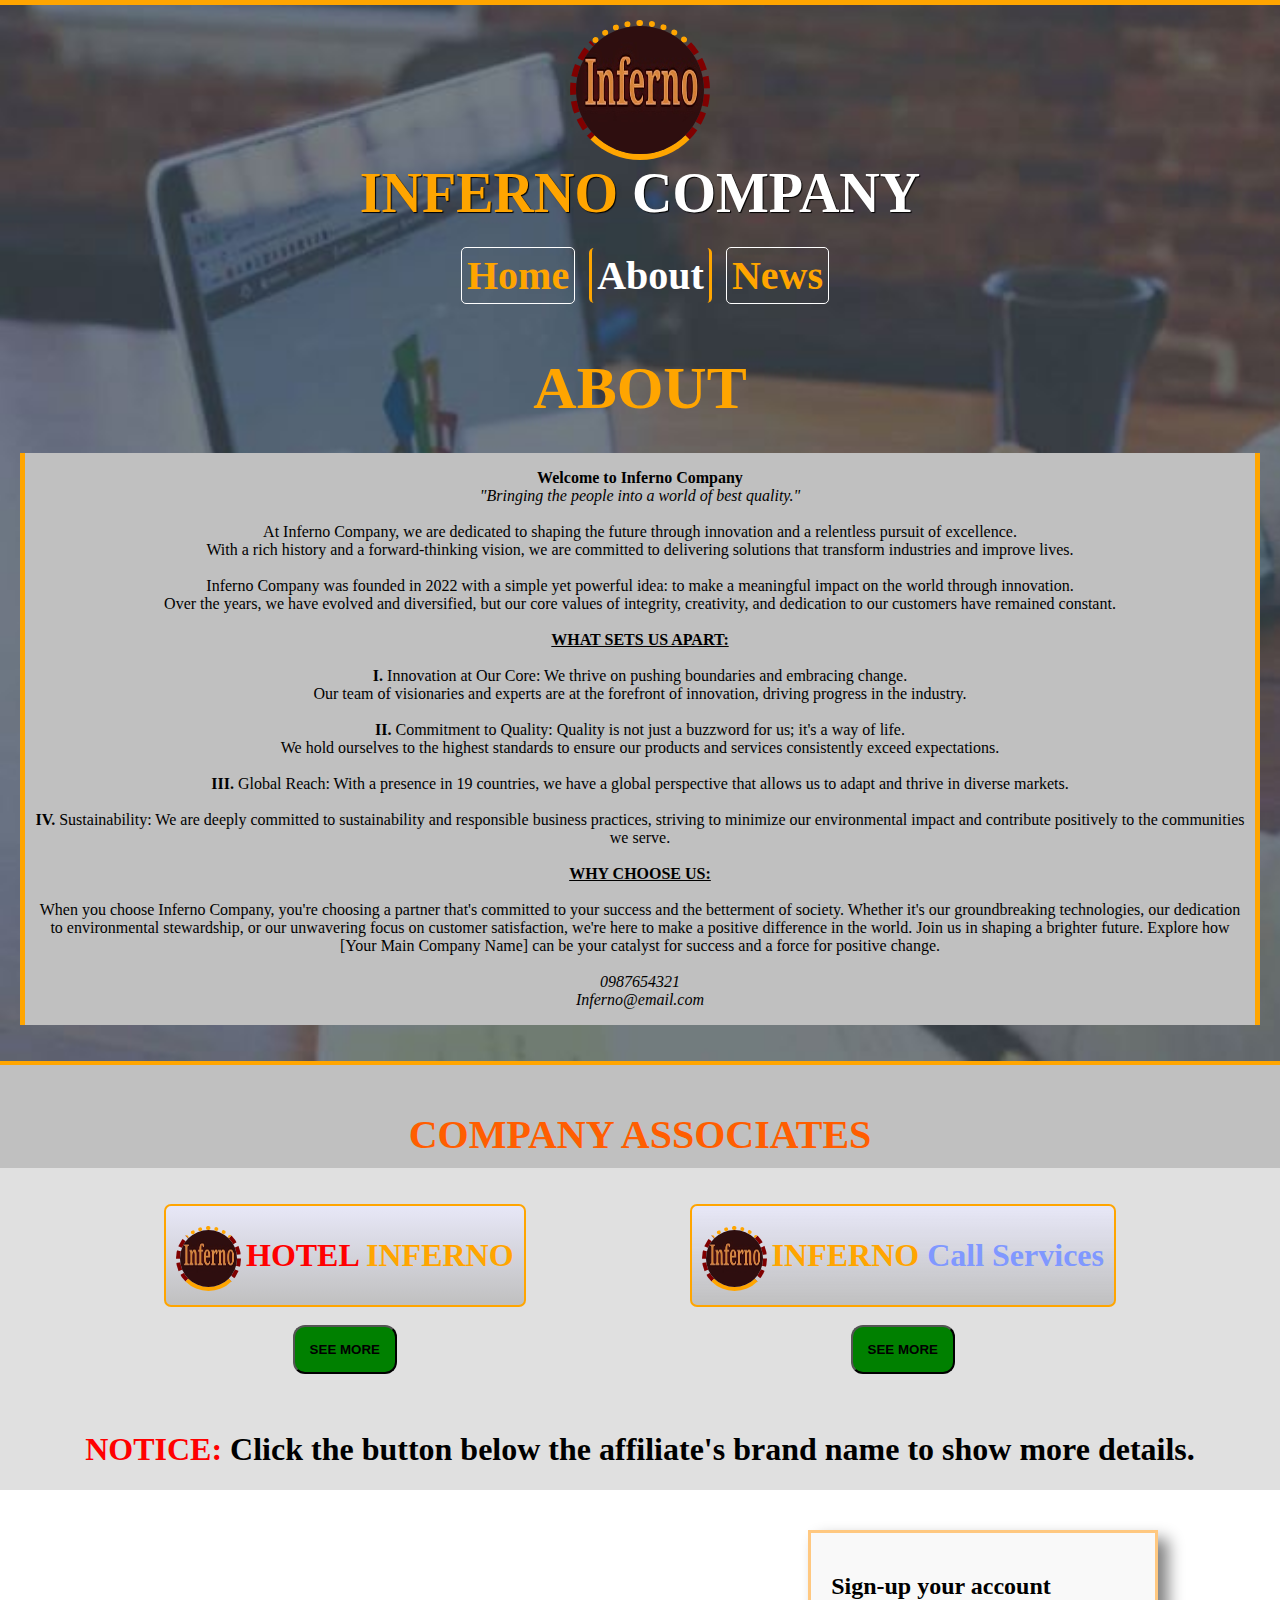
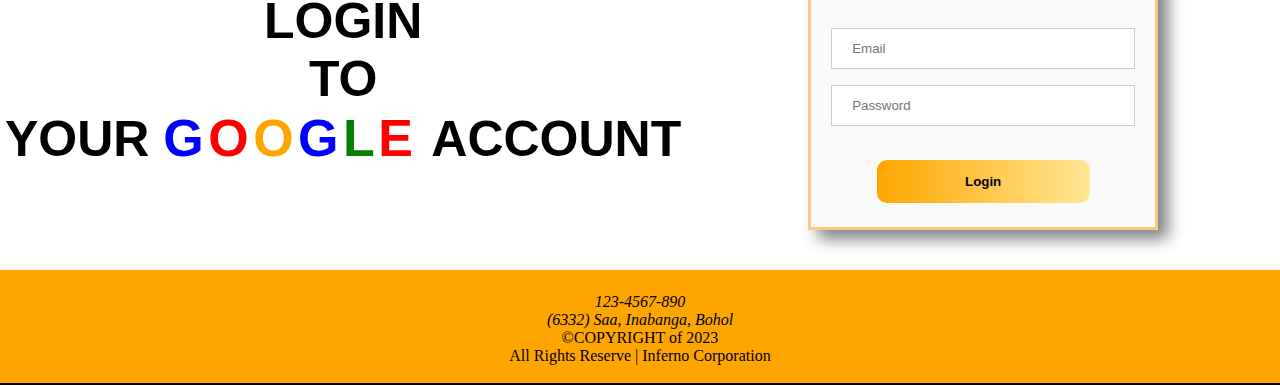
==== ABOUT.html @ af43665e "Add files via upload" ====
<!DOCTYPE html>
<html lang="en">
<head>
   <meta charset="UTF-8">
   <meta name="keywords" content="Web Design, HTML Web Design, Simple Web">
   <meta name="description" content="Simple Web Page">
   <meta name="author" content="Jino A. Estillore">
   <title>ABOUT—INFERNO COMPANY</title>
   <link rel="stylesheet" href="HELLOWORLD.css">
   <link rel="stylesheet" href="news.css">
   <link rel="stylesheet" href="ABOUT.css">
      
</head>
<body>
   <div class="container">
    <div class="about-box">
     <div class="about-header" id="about">
       <img src="inferno.jpg" alt="inferno logo"/>
       <p id="about-title"><span style="color: orange;">INFERNO</span><span style="color: white;"> COMPANY</span></p>
       
       <div class="nav-about">   
    <ul>
       <li><a href="index.html">Home</a></li>
       <li><a href="#about" id="current">About</a></li>
       <li><a href="NEWS.html">News</a></li>
    </ul>
  </div> <!--Div's Nav Closing-->   
      <p id="about-subtitle">ABOUT</p>
     </div> <!--Div's about-header closing-->
   
       <div class="about-section">
          <p><strong>
             
Welcome to Inferno Company </strong> <br />
<i>"Bringing the people into a world of best quality."</i>
<br />
<br />
At Inferno Company, we are dedicated to shaping the future through innovation and a relentless pursuit of excellence.<br />
With a rich history and a forward-thinking vision, we are committed to delivering solutions that transform industries and improve lives.
<br />
<br />
Inferno Company was founded in 2022 with a simple yet powerful idea: to make a meaningful impact on the world through innovation. <br />Over the years, we have evolved and diversified, but our core values of integrity, creativity, and dedication to our customers have remained constant.<br /><br />

<strong style="text-transform: uppercase;"><u>What Sets Us Apart:</u></strong><br /><br />
<strong>I.</strong> Innovation at Our Core: We thrive on pushing boundaries and embracing change. <br />Our team of visionaries and experts are at the forefront of innovation, driving progress in the industry.<br />
<br /><strong>II.</strong> Commitment to Quality: Quality is not just a buzzword for us; it's a way of life.<br /> We hold ourselves to the highest standards to ensure our products and services consistently exceed expectations.<br />
<br /><strong>III.</strong> Global Reach: With a presence in 19 countries, we have a global perspective that allows us to adapt and thrive in diverse markets. <br /><br />
<strong>IV.</strong> Sustainability: We are deeply committed to sustainability and responsible business practices, striving to minimize our environmental impact and contribute positively to the communities we serve.<br /><br />

<strong style="text-transform: uppercase;"><u>Why Choose Us:</u></strong><br /><br />
When you choose Inferno Company, you're choosing a partner that's committed to your success and the betterment of society. Whether it's our groundbreaking technologies, our dedication to environmental stewardship, or our unwavering focus on customer satisfaction, we're here to make a positive difference in the world.

Join us in shaping a brighter future. Explore how [Your Main Company Name] can be your catalyst for success and a force for positive change.
<br /><br />
<i>0987654321</i><br />
<i>Inferno@email.com</i>


          </p>
       </div> <!--Div's about-section closing-->
       <br />
       <br />
       
    </div> <!--Div's about-box closing-->
    
    
     <div id="associates">
    <br />
    <br />
 <p> COMPANY ASSOCIATES </p>
 </div><!--Div's associates closing-->
 
 <div class="affiliates-lineup">
  <div class="affiliates-box">
   <div class="affiliates">
      <br />
      <br />
     <div class="affiliates-brand" id="brandnameOne">
       <a href="inferno.jpg" target="_blank"><img src="inferno.jpg" alt="INFERNO LOGO"></a>
    <h1><span style="color: red;">HOTEL</span><span style="color: orange;"> INFERNO</span></h1>
    </div><!--Div's affiliates-brand closing-->
    <br />
     <button onclick="SeeOne();" id="description-button"> SEE MORE </button>
    <br />
    <br />
   </div><!--Div's affiliates closing-->
   
    <div class="affiliates">
      <br />
      <br />
     <div class="affiliates-brand" id="brandnameTwo">
       <a href="inferno.jpg" target="_blank"><img src="inferno.jpg" alt="INFERNO LOGO"></a>
    <h1><span style="color: orange;">INFERNO</span><span style="color: #8098ff; text-shadow: white-space: wrap;"> Call Services</span></h1>
    </div><!--Div's affiliates-brand closing-->
    <br />
     <button onclick="SeeTwo();" id="description-button"> SEE MORE </button>
    <br />
    <br />
   </div><!--Div's affiliates closing-->
   
   <span id="link-to-see-more"><h1 style="color: red;">NOTICE: <span style="color: black;">Click the button below the affiliate's brand name to show more details.</span></h1></span>
   
      <script type="text/JavaScript">
      
      function SeeOne() {
      
      document.getElementById("affiliate-articleOne").style.display="block";
document.getElementById("affiliate-articleTwo").style.display="none";
document.getElementById("link-to-see-more").style.display="none";
document.getElementById("brandnameOne").style.boxShadow="1px 1px 20px green";
document.getElementById("brandnameTwo").style.boxShadow="none";
     }
     
      function SeeTwo() {
      
      document.getElementById("affiliate-articleOne").style.display="none";
document.getElementById("affiliate-articleTwo").style.display="block";
document.getElementById("link-to-see-more").style.display="none";
document.getElementById("brandnameTwo").style.boxShadow="1px 1px 20px green";
document.getElementById("brandnameOne").style.boxShadow="none";
      }
      
      </script>
   </div><!--Div's affiliates-box closing-->
  </div><!--Div's affiliates-lineup closing-->
   
   <div id="affiliate-articleOne">
      <br />
        <h1><span style="color: red;">HOTEL</span><span style="color: orange;"> INFERNO</span></h1>
      <p><center><strong>Welcome to Hotel Inferno</strong> <br /><i>&quot;Where Comfort Meets Luxury&quot;</i></center></p>

<br /> 
     <h1 style="color: red;"> ABOUT US </h1>
     <br />
     <div class="description-box">
      <p id="readOne">We are dedicated to providing you with an unforgettable 
       experience from the moment you step through our doors.
       Nestled in the heart of Bohol, our hotel is a hidden gem that
        combines modern elegance with warm hospitality.</p>
      <a href="hotel.jpg" target="_blank" /><img src="hotel.jpg" alt="building pic"></a>
      </div><!--Div's description-box closing-->
      <br />
      <br />
      <div class="description-box">
       <a href="hotel1.jpg" target="_blank" ><img src="hotel1.jpg" alt="building pic" /></a>
       <p id="readOne"><strong>Hotel Inferno</strong> is more than just a place to stay; 
       it's a reflection of our passion for hospitality. 
       Established in 2022, our journey began with a vision to 
       create a sanctuary for travelers, a home away from home. 
       Over the years, we have perfected the art of delivering exceptional service and crafting memorable 
       moment for our guests.</p>
      </div><!--Div's description-box closing-->
      
      <center>
       <p id="readOne" style="border: 2px solid red; background-color: silver;" >
          Whether you're traveling for business or leisure, 
          Hotel Inferno offers the perfect blend of convenience and luxury. 
          We take pride in exceeding your expectations and creating memories that last a lifetime.
          Come and experience the essence of Bohol with us. Book your stay today and let us be a part of your journey.
          <br />
          
          <i>hotelinferno@gmail.com</i>
          <br />
       </p>
       
         <button onclick="closeOne();" id="description-buttonClose"> CLOSE </button>
         
         <script type="text/JavaScript">
            
            function closeOne() {
      
document.getElementById("affiliate-articleOne").style.display="none";
document.getElementById("brandnameOne").style.boxShadow="none";
document.getElementById("link-to-see-more").style.display="block";
      }
         </script>
       </center>
       <br />
       <br />
   </div><!--Div's affiliate-articleOne closing-->
   
   <div id="affiliate-articleTwo">
       <br />
         <h1><span style="color: orange;">INFERNO</span><span style="color: #8098ff; text-shadow: white-space: wrap;"> Call Services</span></h1>
      <p><center><strong>Welcome to Inferno Call Services</strong><br /> <i>&quot;Your Partner in Exceptional Customer Service&quot;</i></center></p>

<br /> 
     <h1 style="color: #8098ff;"> ABOUT US </h1>
     <br />
     <div class="description-box">
      <p id="readOne">At <strong>Inferno Call Services</strong>, we are dedicated to revolutionizing the customer service experience.
       With a commitment to excellence and a passion for helping businesses thrive, we are your trusted partner
        in delivering outstanding support to your valued customers.</p>
      <a href="callcenter.jpg" target="_blank" /><img src="callcenter.jpg" alt="building pic"></a>
      </div><!--Div's description-box closing-->
      <br />
      <br />
      <div class="description-box">
       <a href="callcenter1.jpg" target="_blank" ><img src="callcenter1.jpg" alt="building pic" /></a>
       <p id="readOne"><strong>Inferno Call Sevices</strong> was founded in 2023
        with a clear mission: to bridge the gap between
         businesses and their customers through 
         exceptional communication. We understand that the heart 
         of any successful enterprise is customer satisfaction, and that's where we excel.</p>
      </div><!--Div's description-box closing-->
      
      <center>
       <p id="readOne" style="border: 3px solid #8098ff; background-color: silver;" >
          When you partner with Inferno Call Services, 
          you're choosing a team that understands the importance of every customer interaction. 
          We're more than a call center; we're an extension of your brand, dedicated to enhancing customer loyalty and driving growth.

Discover the difference, in Inferno Call Services can make for your business. 
Contact us today to explore how our customer service solutions can elevate your brand's reputation and drive success.
          <br />
          
          <i>InfernoCallServices@gmail.com</i>
          <br />
       </p>
         <button onclick="closeTwo();" id="description-buttonClose"> CLOSE </button>
         
       <script type="text/JavaScript">
          
         function closeTwo() {
      
document.getElementById("affiliate-articleTwo").style.display="none";
document.getElementById("brandnameTwo").style.boxShadow="none";
document.getElementById("link-to-see-more").style.display="block";
      }
      
      </script>
       </center>
       <br />
       <br />
   </div><!--Div's affiliate-articleTwo closing-->
    
   <div class="sign-up-aside">
      <center>
      <p> LOGIN <br />TO <br />YOUR
      <span style="font-family: Arial; font-size: 52px; letter-spacing: -5px; font-weight: bold;"> 
      <span style="color: blue;">G</span>
      <span style="color: red;">O</span>
      <span style="color: orange;">O</span>
      <span style="color: blue;">G</span>
      <span style="color: green;">L</span>
      <span style="color: red;">E</span>
      </span>
      &nbsp;ACCOUNT </p>
      </center>
    <div class="signup-container">
       
    <h2>Sign-up your account</h2>
    <form class="signup-form">
      <input type="email" placeholder="Email" required>
      <input type="password" placeholder="Password" required>
      <br />
      <br />
      <center><button type="submit">Login</button></center>
    </form>
  </div> <!--Div's signup-container closing-->
   </div> <!--Div's sign-up-aside closing-->
   
     <div class="footer">
       <address>
          <br />
       <p> 123-4567-890 </p>
       <p> (6332) Saa, Inabanga, Bohol </p>
       </address>
       <p> ©COPYRIGHT of 2023 </p>
       <p> All Rights Reserve | Inferno Corporation </p>
       <br />
    </div> <!--Div's Footer Closing-->
 
   </div> <!--Div's container closing-->
  </body>
</html>
---- HELLOWORLD.css ----
body {
padding: 0px;
margin: 0px;
}

* {
box-sizing: border-box;
}

.container {
overflow: auto;
width: 100%;
margin: 0px;
padding: 0px;
}

.box {
width: 100%;
margin: 0px;
padding: 0px;
background: url("showcase.jpg");
background-repeat: no-repeat;
background-size: cover;
border-top: 10px solid orange;
border-bottom: 5px solid orange;
}

.header {
display: flex;
flex-direction: row;
justify-content: space-evenly;
align-items: center;
flex-wrap: wrap;
padding: 0px;
margin: 0px;
}

.brand {
display: flex;
justify-content: flex-start;
flex-wrap: wrap;
}

.header img {
border-radius: 50%;
border-top: 4px dotted orange;
border-bottom: 4px solid orange;
border-right: 4px dashed maroon;
border-left: 4px dashed maroon;
height: 65px;
width: 65px;
margin-top: 10px;
}

.header h1 {
margin-top: 25px;
margin-left: 3px;
font-family: serif;
text-shadow: 1px 1px 1px black;
}

.nav {
display: flex;
flex-direction: column;
flex-wrap: wrap;
margin-top: 20px;
box-sizing: border-box;
}

.nav ul {
list-style-type: none;
margin: 7px 0px 5px 0px;
padding: 0px;
}

.nav li {
display: inline;
margin-left: 10px;
font-size: 25px;
font-weight: bold;
}

.nav a {
text-decoration: none;
color: orange;
border: 1px solid white;
border-radius: 5px;
padding: 5px;
cursor: pointer;
position: relative;
}

.nav a:hover {
color: white;
border: 1px solid orange;
font-size: 27px;
}

.nav a:active {
color: red;
border: 1px solid red;
font-size: 28px;
}

#current {
color: white;
border-top: none;
border-bottom: none;
border-radius: 5px;
border-left: 3px solid orange;
border-right: 3px solid orange;
}

.section {
display: flex;
flex-direction: column;
flex-wrap: wrap;
margin: 5px;
}

.section #title {
margin: 0px;
font-size: 50px;
font-family: serif;
font-weight: bold;
text-align: center;
color: orange;
}

@keyframes shake {
0% { transform: rotateX(0); }
25% {transform: rotateX(360deg);}
50% { transform: rotateX(150deg); }
75% { transform: rotateY(180deg); }
100% { transform: rotateY(360deg); }
}

#title {
animation: shake 4s 2 1s;
}

#title:hover {
animation: shake 4s infinite 1s;
}

.section #subtitle {
margin: 0px;
font-size: 35px;
font-family: serif;
font-style: italic;
text-align: center;
color: white;
}

.section #motto {
margin: 0px;
font-size: 30px;
font-family: serif;
font-style: italic;
text-align: center;
color: white;
}

.aside {
display: flex;
justify-content: center;
flex-direction: row;
flex-wrap: wrap;
padding: 0px;
margin: 3px 0px 0px 0px;
width: 700px;
}

#associates {
background-color: silver;
}

#associates p {
margin: 0px;
color: #ff5e00;
text-align: center;
font-weight: bold;
font-size: 40px;
font-family: serif;
padding: 10px;
}

.affiliates-box {
display: flex;
flex-flow: row wrap;
justify-content: space-evenly;
align-items: center;
padding: 0px;
margin: 0px;
width: 100%;
background-color: #e0e0e0;
}

.affiliates {
display: flex;
flex-flow: column wrap;
justify-content: space-evenly;
align-items: center;
margin: 0px;
}

.affiliates-lineup {
display: flex;
flex-flow: column wrap;
justify-content: space-evenly;
}

.affiliates-brand {
background: linear-gradient(to bottom, #eaeaffc0, silver);
display: flex;
flex-flow: row wrap;
justify-content: flex-start;
align-items: center;
border: 2px solid orange;
border-radius: 7px;
padding: 10px;
}

.affiliates-brand h1 {
margin: 0px 0px 0px 5px;
font-weight: bold;
font-family: serif;
}

.affiliates img {
border-radius: 50%;
border-top: 4px dotted orange;
border-bottom: 4px solid orange;
border-right: 4px dashed maroon;
border-left: 4px dashed maroon;
height: 65px;
width: 65px;
margin-top: 10px;
}

#affiliate-articleOne, #affiliate-articleTwo {
display: none;
margin: 0px;
background-color: #e0e0e0;
}

#affiliate-articleOne h1, #affiliate-articleTwo h1 {
text-align: center;
margin: 0px;
font-weight: bold;
font-family: serif;
}

.description-box {
display: flex;
flex-flow: row wrap;
justify-content: space-evenly;
align-items: center;
margin-left: 30px;
}

#description-button {
padding: 15px;
border-radius: 12px;
background-color: green;
font-weight: bold;
}

#description-buttonClose {
padding: 20px;
border-radius: 12px;
background-color: brown;
font-weight: bold;
}

.description-box img {
width: 220px;
height: 170px;
margin: 0px;
border-radius: 12px;
border: 2px solid grey;
box-shadow: 3px 4px 10px black;
}

#readOne {
white-space: pre-line;
margin-left: 10px;
margin-right: 10px;
}

.left {
padding: 5px;
margin: 5px;
border: 1px solid orange;
width: 300px;
}

.left:hover, .center:hover, .right:hover {
background-color: silver;
}

.left h1 {
white-space: pre-line;
color: white;
}

.left p {
text-indent: 50px;
white-space: pre-line;
color: white;
}

.center {
padding: 5px;
margin: 5px;
border: 1px solid orange;
width: 355px;
}

.center h1 {
white-space: pre-line;
color: white;
}

.center p {
white-space: pre-line;
color: white;
}

.right {
padding: 5px;
margin: 5px;
border: 1px solid orange;
width: 320px;
}

.right h1, .right p {
white-space: pre-line;
color: white;
}

.article {
margin: 0px;
padding: 0px;
background-color: lightgrey;
}

.article p {
margin: 0px 3px 5px 3px;
color: black;
}

.article label {
font-size: 18px;
}

.article input {
border: 1px solid black;
border-radius: 5px;
padding: 10px 15px;
}

.article button {
margin: 6px 10px 10px 5px;
padding: 10px;
border-radius: 12px;
background: linear-gradient(to right, orange, #ff7300);
font-weight: bold;
}

.sponsored {
display: flex;
flex-direction: row;
justify-content: space-evenly;
flex-wrap: wrap;
}

.sponsor-box {
border: 1px solid grey;
border-radius: 10px;
text-align: center;
margin-top: 35px;
padding: 10px;
width: 200px;
box-shadow: 6px 7px 9px grey;
}

.sponsor-box p {
color: black;
}

.sponsor-box:hover {
background-color: grey;
}

.footer {
margin: 0px;
padding: 0px;
border-top: 5px solid orange;
border-bottom: 2px solid black;
background-color: orange;
}

.footer p {
color: black;
text-align: center;
margin: 0px;
}

@media (max-width: 768px) {

.box {
width: 100%;
margin: 0px;
padding: 0px;
background: url("showcase.jpg");
background-repeat: no-repeat;
background-size: cover;
background-attachment: fixed;
border-top: 10px solid orange;
border-bottom: 5px solid orange;
}

.header img {
border-radius: 50%;
border-top: 3px dotted orange;
border-bottom: 3px solid orange;
border-right: 3px dashed maroon;
border-left: 3px dashed maroon;
height: 65px;
width: 65px;
margin-top: 10px;
}

.nav {
flex-direction: column;
}
  
.nav ul {
padding-left: 0;
}
  
.nav li {
margin: 0 3px 0 3px;
text-align: center;
}
  
.aside, .left, .center, .right, .sponsor-box {
max-width: 100%;
}

.affiliates img {
border-radius: 50%;
border-top: 3px dotted orange;
border-bottom: 3px solid orange;
border-right: 3px dashed maroon;
border-left: 3px dashed maroon;
height: 65px;
width: 65px;
margin-top: 10px;
}

.affiliates-brand {
background-color: #eaeaffc0;
display: flex;
flex-flow: column wrap;
justify-content: flex-start;
align-items: center;
border: 2px solid orange;
border-radius: 7px;
padding: 10px;
}

.description-box {
display: flex;
flex-flow: row wrap;
justify-content: space-evenly;
align-items: center;
margin-left: 3px;
}

#current {
border-left: none;
border-right: none;
border-top: 2px solid orange;
border-bottom: 2px solid orange;
}
}

img {
max-width: 100%;
height: auto;
}
---- news.css ----
.news-box {
width: 100%;
margin: 0px;
padding: 0px;
background: url("showcase.jpg");
background-repeat: no-repeat;
background-size: cover;
border-top: 10px solid orange;
border-bottom: 20px solid orange;
}

.news-section {
display: flex;
flex-direction: column;
flex-wrap: wrap;
margin: 5px;
text-align: center;
}

#time {
color: white;
font-size: 24px;
}

#news-box {
border: 1px solid white;
border-radius: 10px;
padding: 10px;
max-width: 290px;
}

.news-section #news-title {
margin: 0px;
font-size: 70px;
font-family: serif;
font-weight: bold;
text-align: center;
color: orange;
}

.news-article {
background-color: silver;
padding: 10px;
margin: 0px;
border-top: 3px solid orange;
border-bottom: 2px solid orange;
width: 95%;
}

.news-article code {
font-size: 19px;
}

.news-article h3 {
color: black;
text-align: left;
margin: 1px 0px 0px 4px;
}

.news-center p {
white-space: pre-line;
text-align: left;
}

.news-center-icons {
display: flex;
flex-wrap: wrap;
flex-direction: column;
background-color: white;
}

.news-center-icons h2 {
font-family: serif;
text-align: left;
text-decoration: underline;
margin-left: 5px;
}

.container-icon {
display: flex;
flex-wrap: wrap;
justify-content: flex-start;
margin: 0px;
padding: 10px;
}

.icon-box {
display: flex;
flex-wrap: wrap;
padding: 0px;
margin: 0px;
}

.icon-box h3 {
white-space: pre-line;
margin-top: 25px;
}

.container-icon img {
border-radius: 12px;
border: 1px solid black;
max-width: 160px;
height: 150px;
padding: 10px;
margin: 18px 10px 10px 10px;
box-shadow: 2px 20px 20px grey;
}

.news-footer {
padding: 5px;
margin: 5px;
}

.news-footer h1, .news-footer strong {
color: white;
margin: 1px;
}
---- ABOUT.css ----
.about-box {
background: url("showcase.jpg") no-repeat;
background-size: cover;
overflow: hidden;
border-bottom: 4px solid orange;
}

.about-header {
display: flex;
flex-flow: column wrap;
justify-content: space-evenly;
align-items: center;
border-top: 5px solid orange;
}

.about-header #about-title {
font-family: serif;
margin: 1px 0 0 0;
text-shadow: 1px 1px 1px black;
font-size: 56px;
font-weight: bold;
text-align: center;
}

.about-header #about-subtitle {
font-family: serif;
font-size: 60px;
color: orange;
font-weight: bold;
text-align: center;
margin: 50px 0px 30px 0px;
}

.about-header img {
border-radius: 50%;
border-top: 6px dotted orange;
border-bottom: 6px solid orange;
border-right: 6px dashed maroon;
border-left: 6px dashed maroon;
height: 140px;
width: 140px;
margin-top: 15px;
}

.nav-about {
display: flex;
flex-direction: column;
flex-wrap: wrap;
margin-top: 20px;
box-sizing: border-box;
}

.nav-about ul {
list-style-type: none;
margin: 7px 0px 5px 0px;
padding: 0px;
}

.nav-about li {
display: inline;
margin-left: 10px;
font-size: 40px;
font-weight: bold;
}

.nav-about a {
text-decoration: none;
color: orange;
border: 1px solid white;
border-radius: 5px;
padding: 5px;
cursor: pointer;
position: relative;
}

.nav-about a:hover {
color: white;
border: 1px solid orange;
font-size: 43px;
}

.nav-about a:active {
color: red;
border: 1px solid red;
font-size: 43px;
}

.about-section {
background-color: silver;
display: flex;
flex-flow: row wrap;
justify-content: space-evenly;
align-items: center;
margin: 0 20px 0 20px;
border-right: 5px solid orange;
border-left: 5px solid orange;
}

.about-section p {
white-space: wrap;
color: black;
text-align: center;
margin-left: 10px;
margin-right: 10px;
}

.sign-up-aside {
background-color: white;
margin: 0px;
display: flex;
flex-flow: row wrap;
justify-content: flex-start;
align-items: center;
}

.sign-up-aside p {
font-family: Arial;
margin: 5px;
font-size: 50px;
font-weight: bold;
}

 /* Sign-up Form Container */
.signup-container {
max-width: 350px;
height: 300px;
margin: 40px auto;
padding: 20px;
border: 3px solid #ffc880;
background-color: #f9f9f9;
box-shadow: 10px 9px 15px grey;
}
    
    /* Form Style */
.signup-form input[type="email"],
.signup-form input[type="password"] {
width: 100%;
padding: 12px 20px;
margin: 8px 0;
display: inline-block;
border: 1px solid #ccc;
box-sizing: border-box;
}
    
.signup-form button {
background: linear-gradient(to right, orange, #ffe795);
color: black;
font-weight: bold;
padding: 14px 20px;
margin: 8px 0;
border: none;
cursor: pointer;
width: 70%;
border-radius: 10px;
}
    
.signup-form button:hover {
opacity: 0.8;
}
    
@media screen and (max-width: 600px) {
.signup-container {
max-width: 300px;
      }
    }

@media (max-width: 768px) {

.about-header img {
height: 70px;
width: 70px;
border-top: 3px dotted orange;
border-bottom: 3px solid orange;
border-right: 3px dashed maroon;
border-left: 3px dashed maroon;
}

.sign-up-aside p {
font-size: 47px;
margin-top: 50px;
}

.about-header #about-title {
font-size: 36px;
}

.nav-about li {
display: inline;
margin-left: 10px;
font-size: 25px;
font-weight: bold;
}

.nav-about a:hover {
color: white;
border: 1px solid orange;
font-size: 27px;
}

.nav-about a:active {
color: red;
border: 1px solid red;
font-size: 28px;
}
}
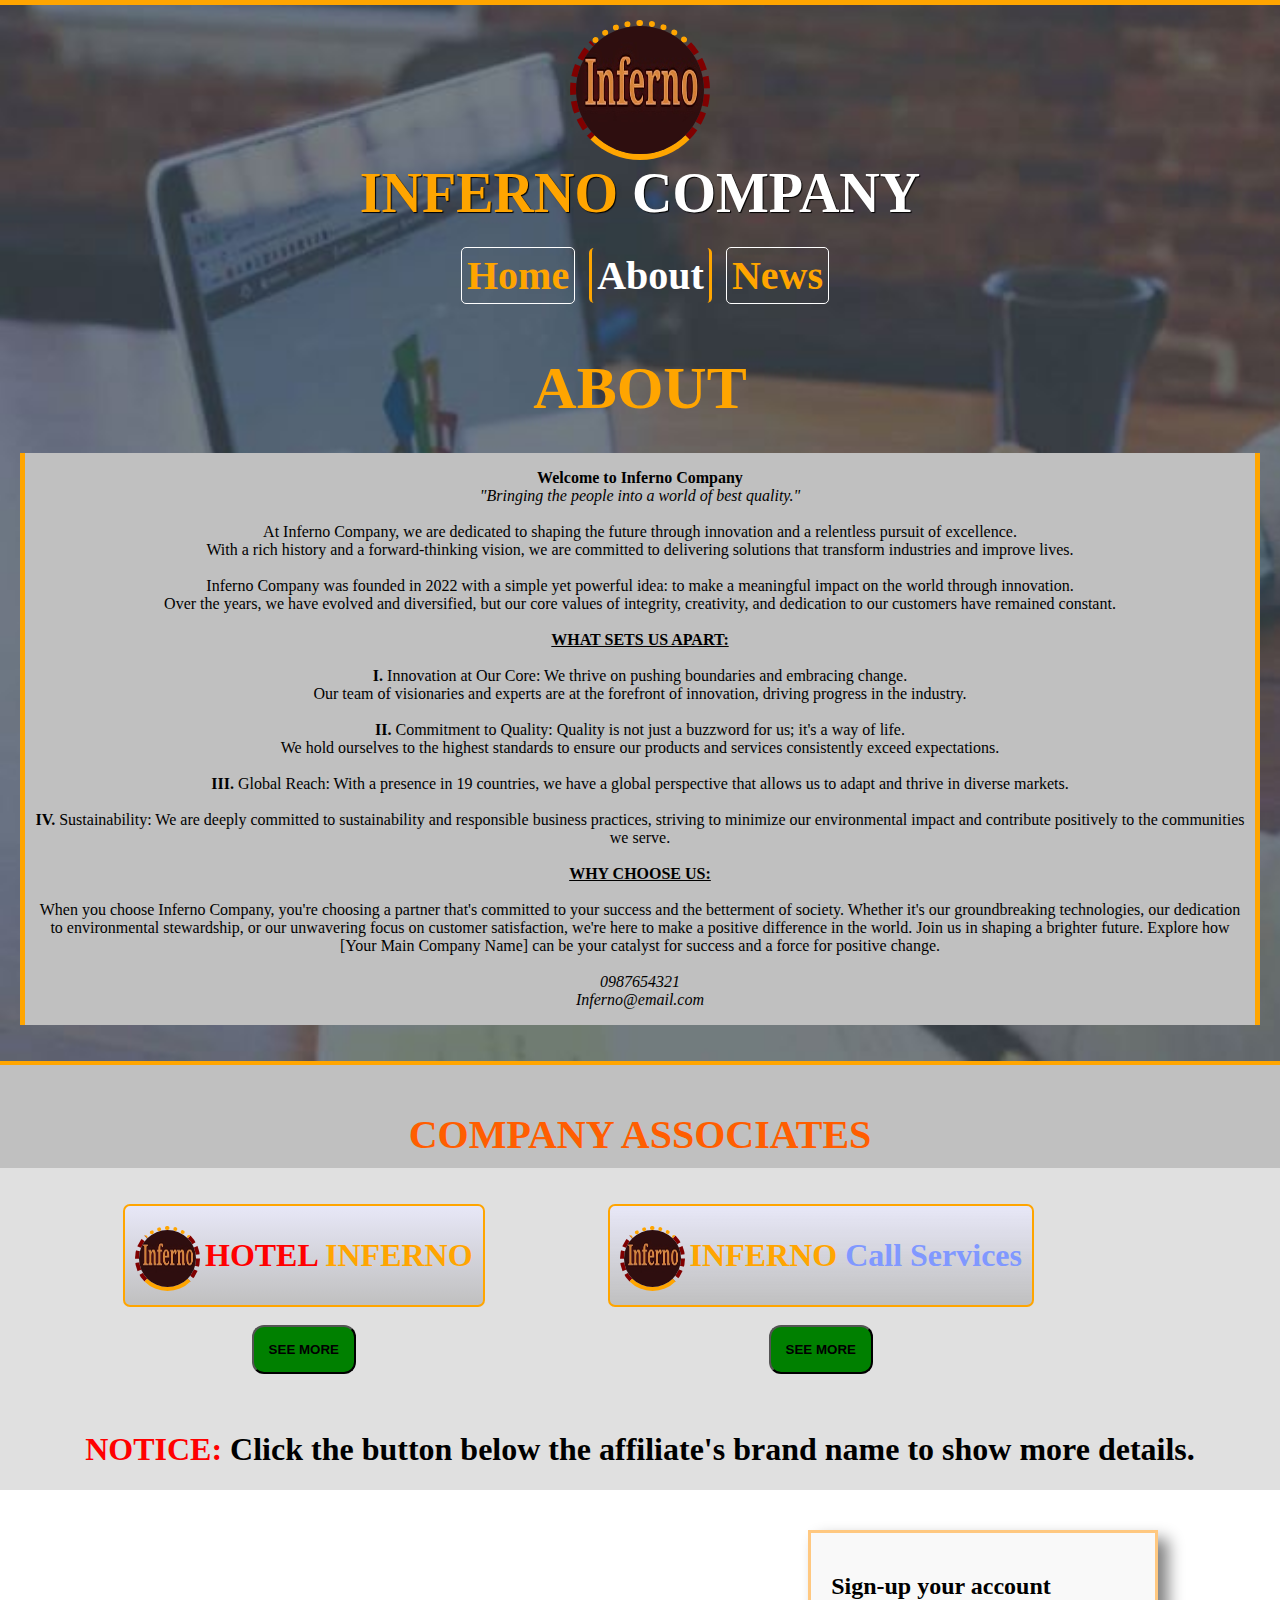
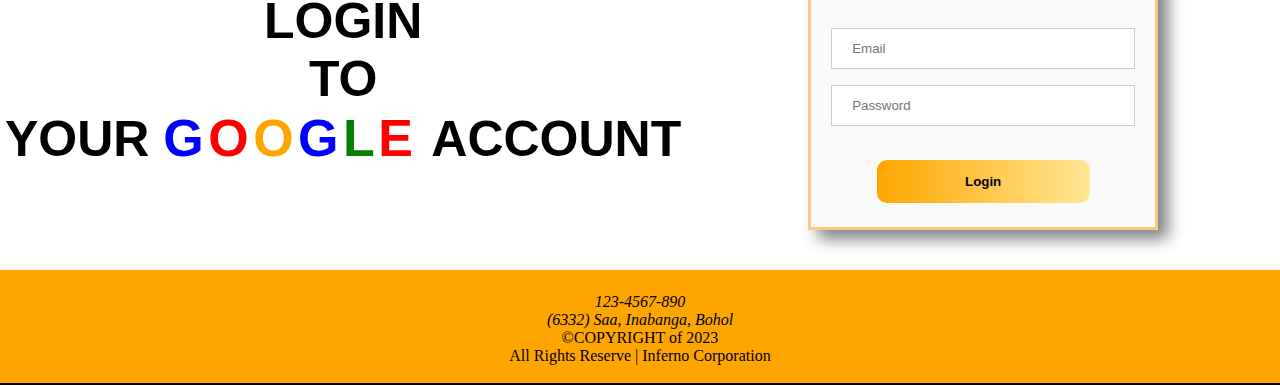
==== commit 97423fa3: "ABOUT.html" ====
--- a/ABOUT.html
+++ b/ABOUT.html
@@ -97,7 +97,7 @@
     <br />
     <br />
    </div><!--Div's affiliates closing-->
-   
+    <br />
    <span id="link-to-see-more"><h1 style="color: red;">NOTICE: <span style="color: black;">Click the button below the affiliate's brand name to show more details.</span></h1></span>
    
       <script type="text/JavaScript">
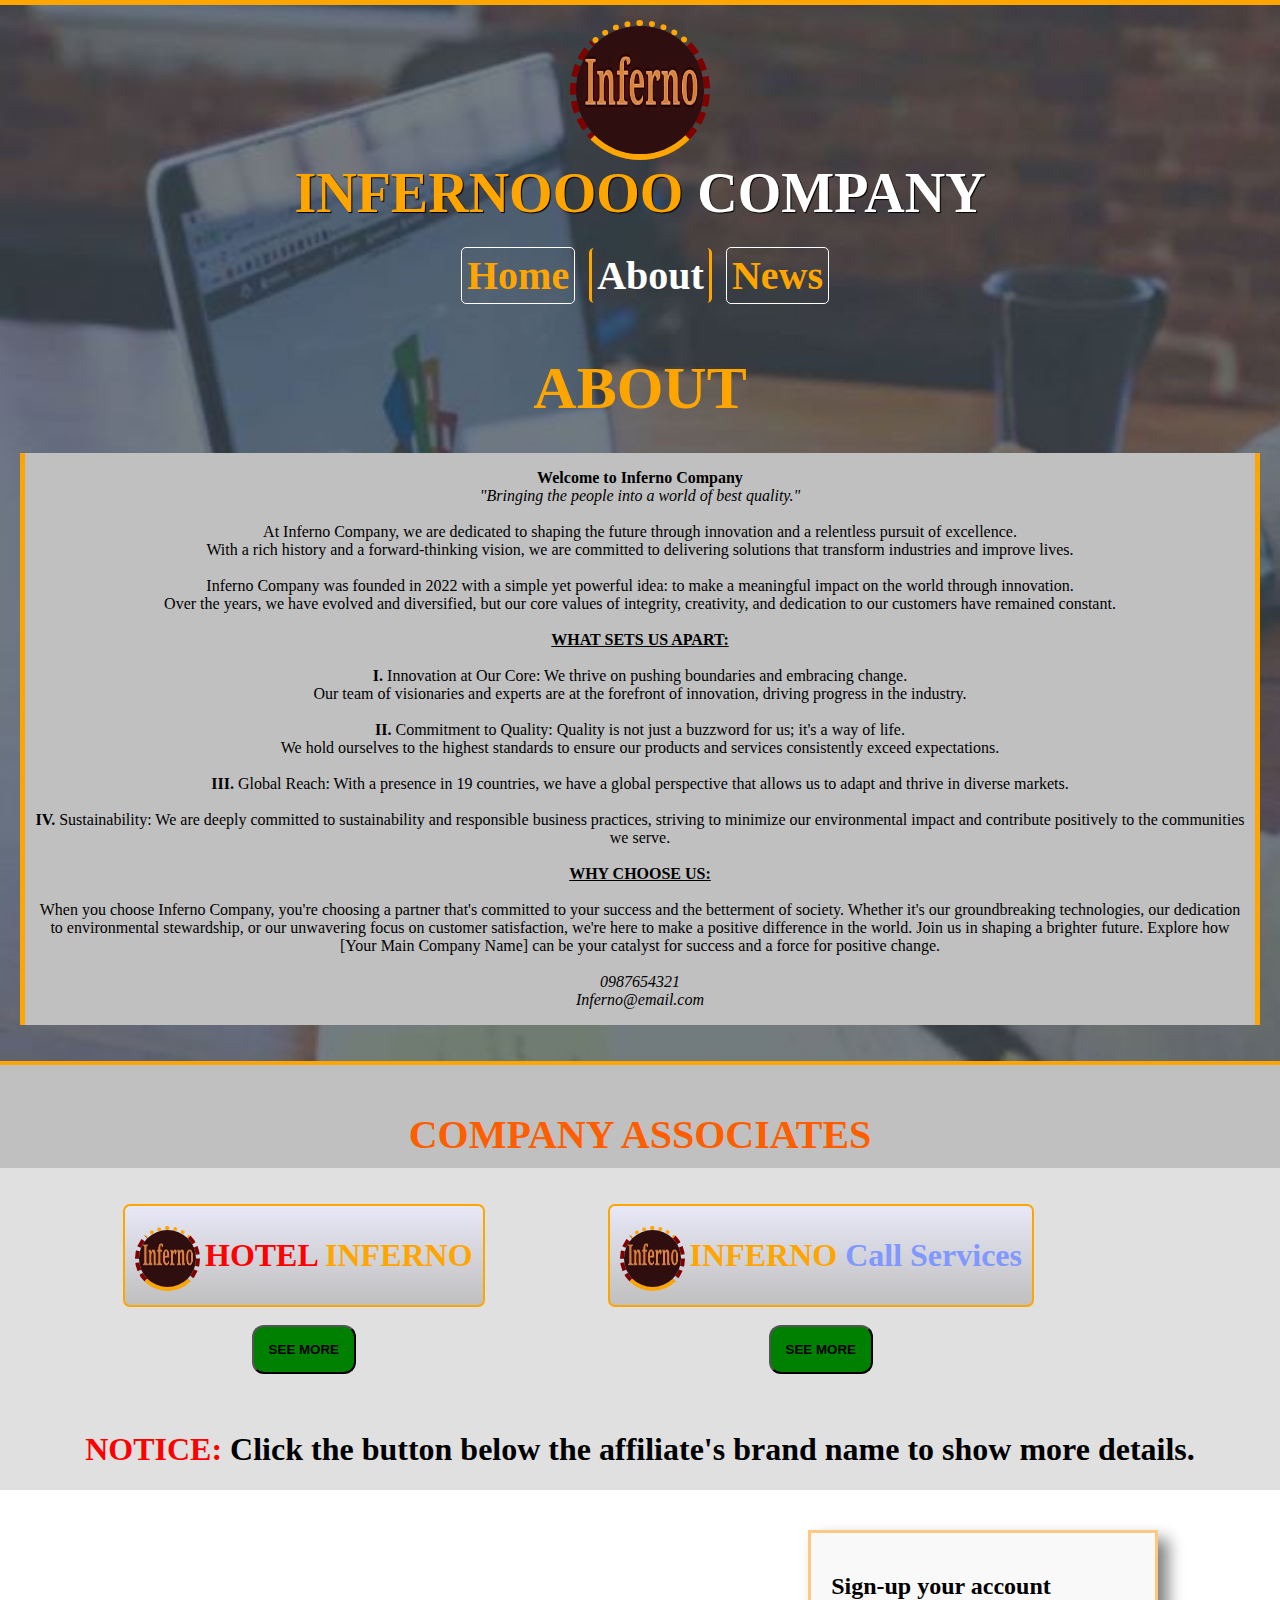
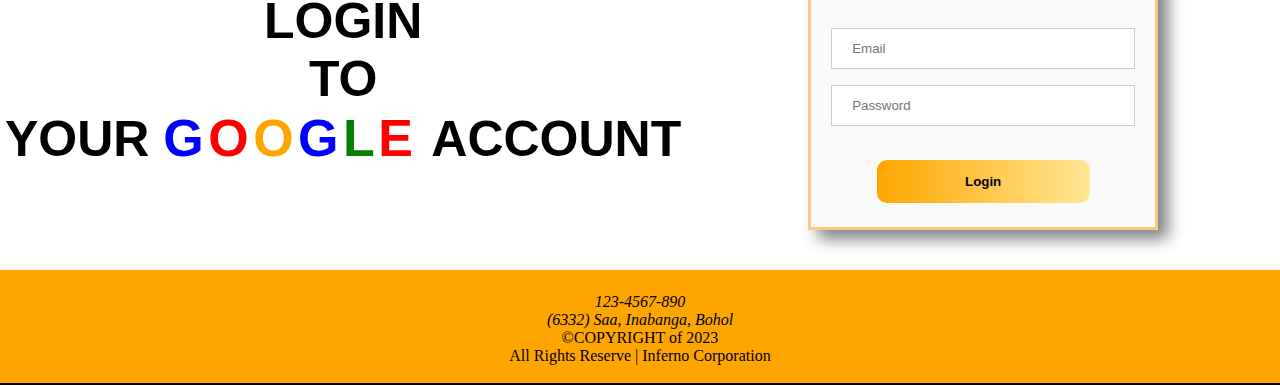
==== commit dd029b68: "Update ABOUT.html" ====
--- a/ABOUT.html
+++ b/ABOUT.html
@@ -16,7 +16,7 @@
     <div class="about-box">
      <div class="about-header" id="about">
        <img src="inferno.jpg" alt="inferno logo"/>
-       <p id="about-title"><span style="color: orange;">INFERNO</span><span style="color: white;"> COMPANY</span></p>
+       <p id="about-title"><span style="color: orange;">INFERNOOOO</span><span style="color: white;"> COMPANY</span></p>
        
        <div class="nav-about">   
     <ul>
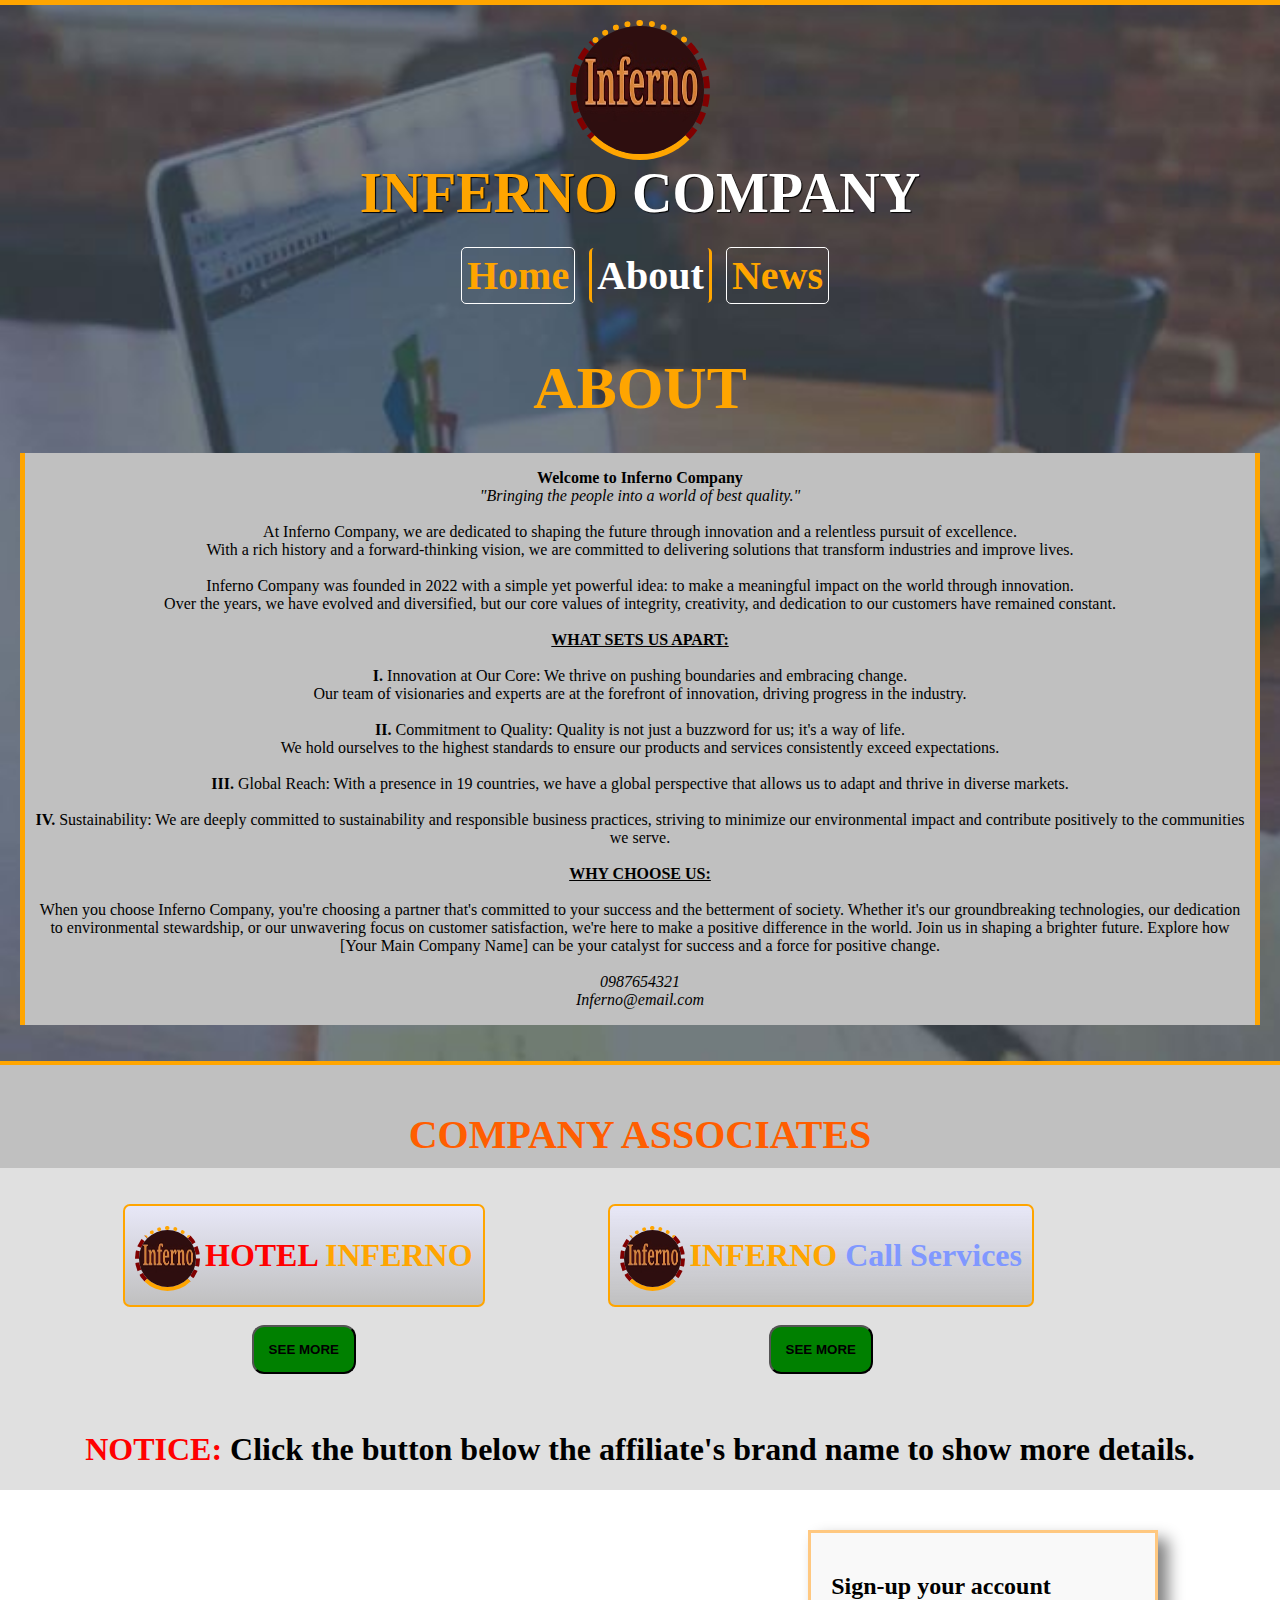
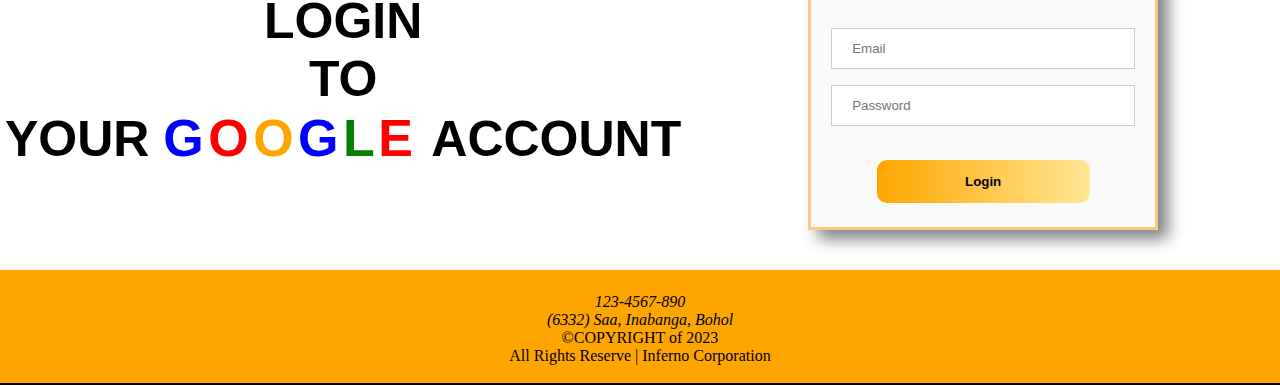
==== commit adae5078: "Update ABOUT.html" ====
--- a/ABOUT.html
+++ b/ABOUT.html
@@ -16,7 +16,7 @@
     <div class="about-box">
      <div class="about-header" id="about">
        <img src="inferno.jpg" alt="inferno logo"/>
-       <p id="about-title"><span style="color: orange;">INFERNOOOO</span><span style="color: white;"> COMPANY</span></p>
+       <p id="about-title"><span style="color: orange;">INFERNO</span><span style="color: white;"> COMPANY</span></p>
        
        <div class="nav-about">   
     <ul>
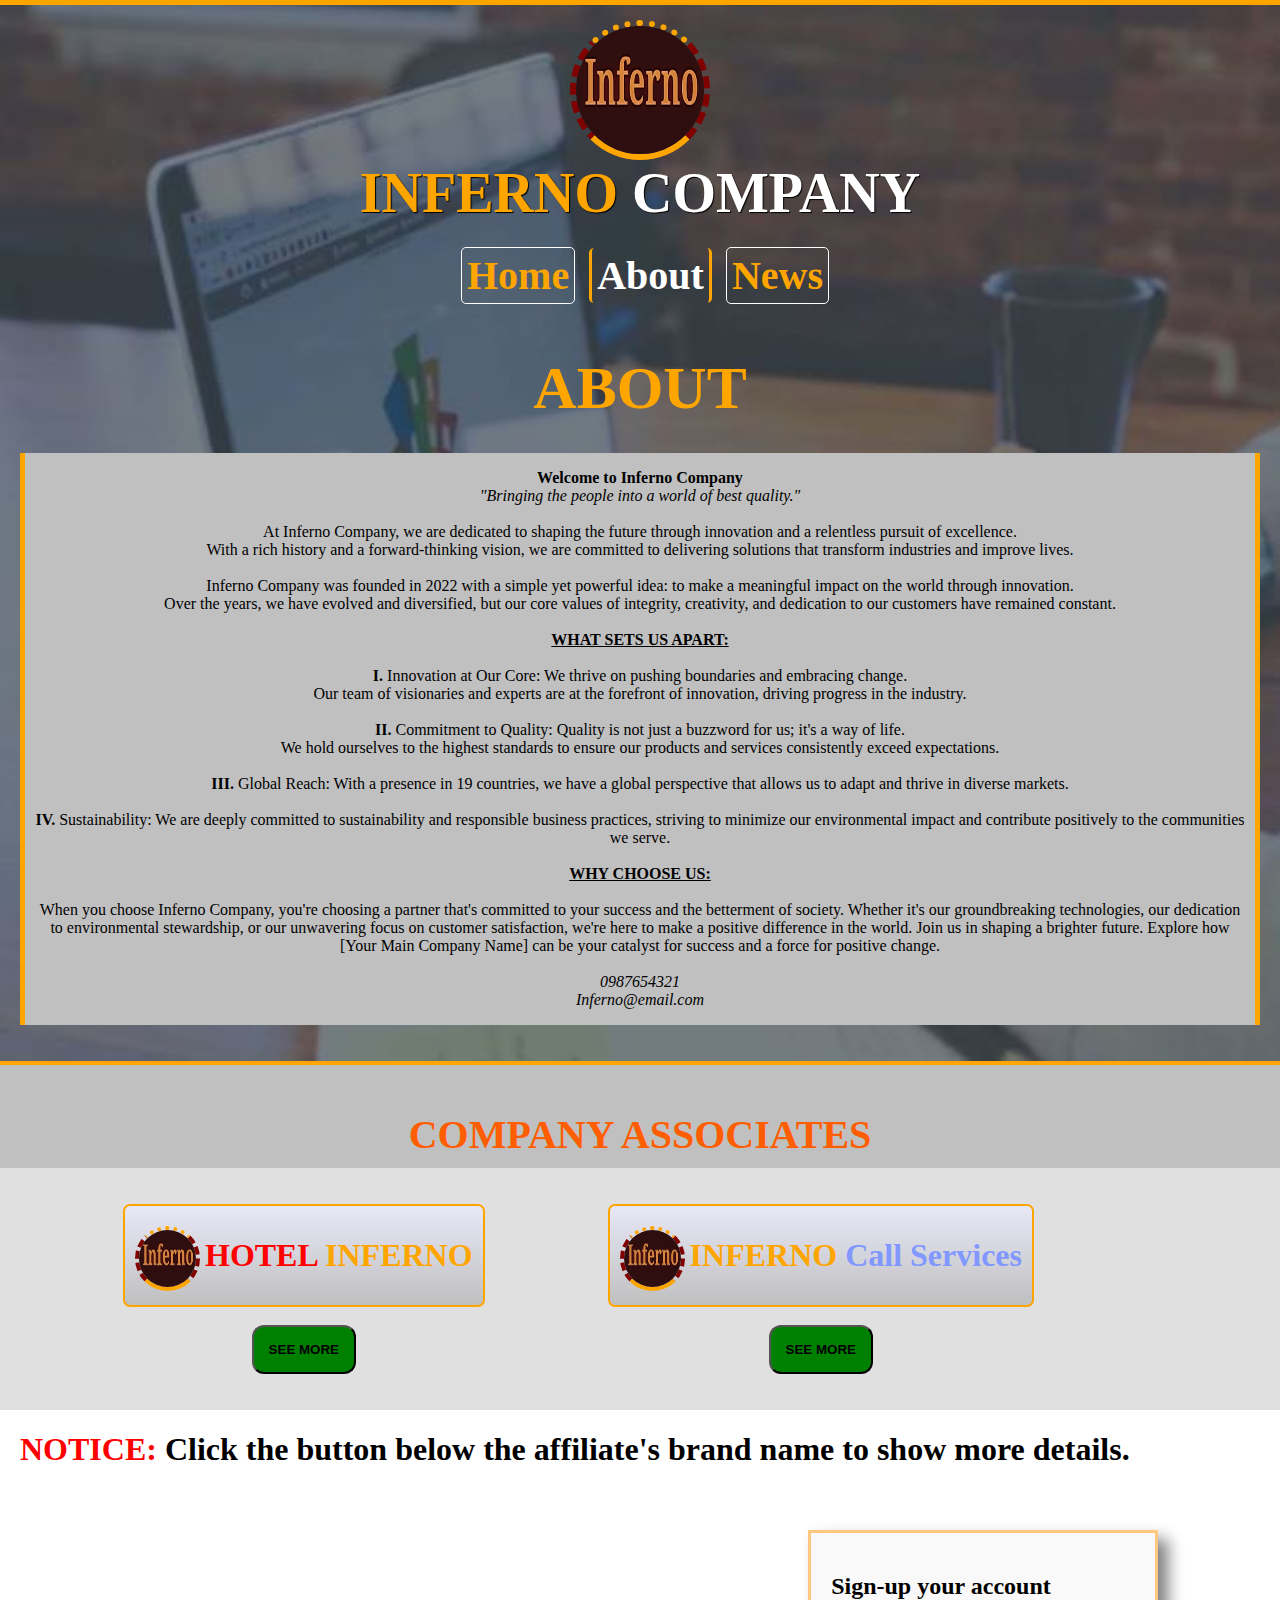
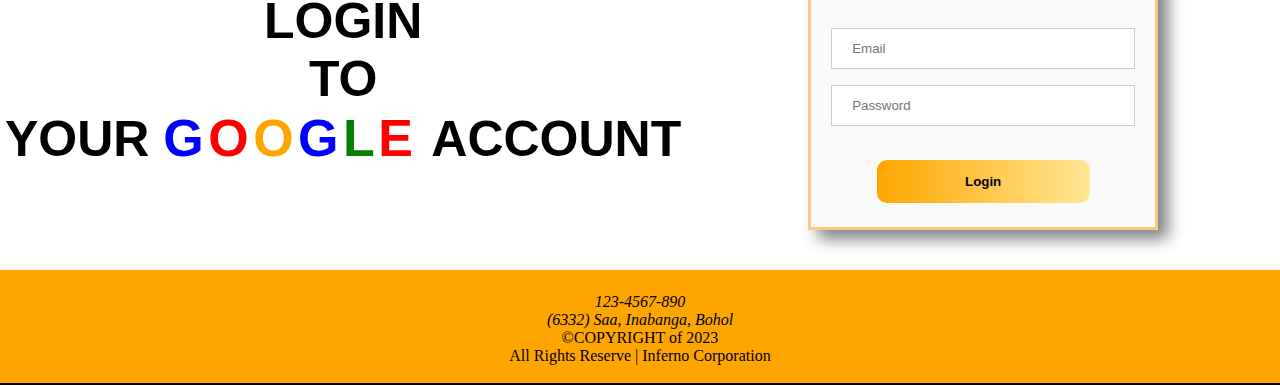
==== commit 93edc57c: "Add files via upload" ====
--- a/ABOUT.html
+++ b/ABOUT.html
@@ -1,276 +1,277 @@
-<!DOCTYPE html>
-<html lang="en">
-<head>
-   <meta charset="UTF-8">
-   <meta name="keywords" content="Web Design, HTML Web Design, Simple Web">
-   <meta name="description" content="Simple Web Page">
-   <meta name="author" content="Jino A. Estillore">
-   <title>ABOUT—INFERNO COMPANY</title>
-   <link rel="stylesheet" href="HELLOWORLD.css">
-   <link rel="stylesheet" href="news.css">
-   <link rel="stylesheet" href="ABOUT.css">
-      
-</head>
-<body>
-   <div class="container">
-    <div class="about-box">
-     <div class="about-header" id="about">
-       <img src="inferno.jpg" alt="inferno logo"/>
-       <p id="about-title"><span style="color: orange;">INFERNO</span><span style="color: white;"> COMPANY</span></p>
-       
-       <div class="nav-about">   
-    <ul>
-       <li><a href="index.html">Home</a></li>
-       <li><a href="#about" id="current">About</a></li>
-       <li><a href="NEWS.html">News</a></li>
-    </ul>
-  </div> <!--Div's Nav Closing-->   
-      <p id="about-subtitle">ABOUT</p>
-     </div> <!--Div's about-header closing-->
-   
-       <div class="about-section">
-          <p><strong>
-             
-Welcome to Inferno Company </strong> <br />
-<i>"Bringing the people into a world of best quality."</i>
-<br />
-<br />
-At Inferno Company, we are dedicated to shaping the future through innovation and a relentless pursuit of excellence.<br />
-With a rich history and a forward-thinking vision, we are committed to delivering solutions that transform industries and improve lives.
-<br />
-<br />
-Inferno Company was founded in 2022 with a simple yet powerful idea: to make a meaningful impact on the world through innovation. <br />Over the years, we have evolved and diversified, but our core values of integrity, creativity, and dedication to our customers have remained constant.<br /><br />
-
-<strong style="text-transform: uppercase;"><u>What Sets Us Apart:</u></strong><br /><br />
-<strong>I.</strong> Innovation at Our Core: We thrive on pushing boundaries and embracing change. <br />Our team of visionaries and experts are at the forefront of innovation, driving progress in the industry.<br />
-<br /><strong>II.</strong> Commitment to Quality: Quality is not just a buzzword for us; it's a way of life.<br /> We hold ourselves to the highest standards to ensure our products and services consistently exceed expectations.<br />
-<br /><strong>III.</strong> Global Reach: With a presence in 19 countries, we have a global perspective that allows us to adapt and thrive in diverse markets. <br /><br />
-<strong>IV.</strong> Sustainability: We are deeply committed to sustainability and responsible business practices, striving to minimize our environmental impact and contribute positively to the communities we serve.<br /><br />
-
-<strong style="text-transform: uppercase;"><u>Why Choose Us:</u></strong><br /><br />
-When you choose Inferno Company, you're choosing a partner that's committed to your success and the betterment of society. Whether it's our groundbreaking technologies, our dedication to environmental stewardship, or our unwavering focus on customer satisfaction, we're here to make a positive difference in the world.
-
-Join us in shaping a brighter future. Explore how [Your Main Company Name] can be your catalyst for success and a force for positive change.
-<br /><br />
-<i>0987654321</i><br />
-<i>Inferno@email.com</i>
-
-
-          </p>
-       </div> <!--Div's about-section closing-->
-       <br />
-       <br />
-       
-    </div> <!--Div's about-box closing-->
-    
-    
-     <div id="associates">
-    <br />
-    <br />
- <p> COMPANY ASSOCIATES </p>
- </div><!--Div's associates closing-->
- 
- <div class="affiliates-lineup">
-  <div class="affiliates-box">
-   <div class="affiliates">
-      <br />
-      <br />
-     <div class="affiliates-brand" id="brandnameOne">
-       <a href="inferno.jpg" target="_blank"><img src="inferno.jpg" alt="INFERNO LOGO"></a>
-    <h1><span style="color: red;">HOTEL</span><span style="color: orange;"> INFERNO</span></h1>
-    </div><!--Div's affiliates-brand closing-->
-    <br />
-     <button onclick="SeeOne();" id="description-button"> SEE MORE </button>
-    <br />
-    <br />
-   </div><!--Div's affiliates closing-->
-   
-    <div class="affiliates">
-      <br />
-      <br />
-     <div class="affiliates-brand" id="brandnameTwo">
-       <a href="inferno.jpg" target="_blank"><img src="inferno.jpg" alt="INFERNO LOGO"></a>
-    <h1><span style="color: orange;">INFERNO</span><span style="color: #8098ff; text-shadow: white-space: wrap;"> Call Services</span></h1>
-    </div><!--Div's affiliates-brand closing-->
-    <br />
-     <button onclick="SeeTwo();" id="description-button"> SEE MORE </button>
-    <br />
-    <br />
-   </div><!--Div's affiliates closing-->
-    <br />
-   <span id="link-to-see-more"><h1 style="color: red;">NOTICE: <span style="color: black;">Click the button below the affiliate's brand name to show more details.</span></h1></span>
-   
-      <script type="text/JavaScript">
-      
-      function SeeOne() {
-      
-      document.getElementById("affiliate-articleOne").style.display="block";
-document.getElementById("affiliate-articleTwo").style.display="none";
-document.getElementById("link-to-see-more").style.display="none";
-document.getElementById("brandnameOne").style.boxShadow="1px 1px 20px green";
-document.getElementById("brandnameTwo").style.boxShadow="none";
-     }
-     
-      function SeeTwo() {
-      
-      document.getElementById("affiliate-articleOne").style.display="none";
-document.getElementById("affiliate-articleTwo").style.display="block";
-document.getElementById("link-to-see-more").style.display="none";
-document.getElementById("brandnameTwo").style.boxShadow="1px 1px 20px green";
-document.getElementById("brandnameOne").style.boxShadow="none";
-      }
-      
-      </script>
-   </div><!--Div's affiliates-box closing-->
-  </div><!--Div's affiliates-lineup closing-->
-   
-   <div id="affiliate-articleOne">
-      <br />
-        <h1><span style="color: red;">HOTEL</span><span style="color: orange;"> INFERNO</span></h1>
-      <p><center><strong>Welcome to Hotel Inferno</strong> <br /><i>&quot;Where Comfort Meets Luxury&quot;</i></center></p>
-
-<br /> 
-     <h1 style="color: red;"> ABOUT US </h1>
-     <br />
-     <div class="description-box">
-      <p id="readOne">We are dedicated to providing you with an unforgettable 
-       experience from the moment you step through our doors.
-       Nestled in the heart of Bohol, our hotel is a hidden gem that
-        combines modern elegance with warm hospitality.</p>
-      <a href="hotel.jpg" target="_blank" /><img src="hotel.jpg" alt="building pic"></a>
-      </div><!--Div's description-box closing-->
-      <br />
-      <br />
-      <div class="description-box">
-       <a href="hotel1.jpg" target="_blank" ><img src="hotel1.jpg" alt="building pic" /></a>
-       <p id="readOne"><strong>Hotel Inferno</strong> is more than just a place to stay; 
-       it's a reflection of our passion for hospitality. 
-       Established in 2022, our journey began with a vision to 
-       create a sanctuary for travelers, a home away from home. 
-       Over the years, we have perfected the art of delivering exceptional service and crafting memorable 
-       moment for our guests.</p>
-      </div><!--Div's description-box closing-->
-      
-      <center>
-       <p id="readOne" style="border: 2px solid red; background-color: silver;" >
-          Whether you're traveling for business or leisure, 
-          Hotel Inferno offers the perfect blend of convenience and luxury. 
-          We take pride in exceeding your expectations and creating memories that last a lifetime.
-          Come and experience the essence of Bohol with us. Book your stay today and let us be a part of your journey.
-          <br />
-          
-          <i>hotelinferno@gmail.com</i>
-          <br />
-       </p>
-       
-         <button onclick="closeOne();" id="description-buttonClose"> CLOSE </button>
-         
-         <script type="text/JavaScript">
-            
-            function closeOne() {
-      
-document.getElementById("affiliate-articleOne").style.display="none";
-document.getElementById("brandnameOne").style.boxShadow="none";
-document.getElementById("link-to-see-more").style.display="block";
-      }
-         </script>
-       </center>
-       <br />
-       <br />
-   </div><!--Div's affiliate-articleOne closing-->
-   
-   <div id="affiliate-articleTwo">
-       <br />
-         <h1><span style="color: orange;">INFERNO</span><span style="color: #8098ff; text-shadow: white-space: wrap;"> Call Services</span></h1>
-      <p><center><strong>Welcome to Inferno Call Services</strong><br /> <i>&quot;Your Partner in Exceptional Customer Service&quot;</i></center></p>
-
-<br /> 
-     <h1 style="color: #8098ff;"> ABOUT US </h1>
-     <br />
-     <div class="description-box">
-      <p id="readOne">At <strong>Inferno Call Services</strong>, we are dedicated to revolutionizing the customer service experience.
-       With a commitment to excellence and a passion for helping businesses thrive, we are your trusted partner
-        in delivering outstanding support to your valued customers.</p>
-      <a href="callcenter.jpg" target="_blank" /><img src="callcenter.jpg" alt="building pic"></a>
-      </div><!--Div's description-box closing-->
-      <br />
-      <br />
-      <div class="description-box">
-       <a href="callcenter1.jpg" target="_blank" ><img src="callcenter1.jpg" alt="building pic" /></a>
-       <p id="readOne"><strong>Inferno Call Sevices</strong> was founded in 2023
-        with a clear mission: to bridge the gap between
-         businesses and their customers through 
-         exceptional communication. We understand that the heart 
-         of any successful enterprise is customer satisfaction, and that's where we excel.</p>
-      </div><!--Div's description-box closing-->
-      
-      <center>
-       <p id="readOne" style="border: 3px solid #8098ff; background-color: silver;" >
-          When you partner with Inferno Call Services, 
-          you're choosing a team that understands the importance of every customer interaction. 
-          We're more than a call center; we're an extension of your brand, dedicated to enhancing customer loyalty and driving growth.
-
-Discover the difference, in Inferno Call Services can make for your business. 
-Contact us today to explore how our customer service solutions can elevate your brand's reputation and drive success.
-          <br />
-          
-          <i>InfernoCallServices@gmail.com</i>
-          <br />
-       </p>
-         <button onclick="closeTwo();" id="description-buttonClose"> CLOSE </button>
-         
-       <script type="text/JavaScript">
-          
-         function closeTwo() {
-      
-document.getElementById("affiliate-articleTwo").style.display="none";
-document.getElementById("brandnameTwo").style.boxShadow="none";
-document.getElementById("link-to-see-more").style.display="block";
-      }
-      
-      </script>
-       </center>
-       <br />
-       <br />
-   </div><!--Div's affiliate-articleTwo closing-->
-    
-   <div class="sign-up-aside">
-      <center>
-      <p> LOGIN <br />TO <br />YOUR
-      <span style="font-family: Arial; font-size: 52px; letter-spacing: -5px; font-weight: bold;"> 
-      <span style="color: blue;">G</span>
-      <span style="color: red;">O</span>
-      <span style="color: orange;">O</span>
-      <span style="color: blue;">G</span>
-      <span style="color: green;">L</span>
-      <span style="color: red;">E</span>
-      </span>
-      &nbsp;ACCOUNT </p>
-      </center>
-    <div class="signup-container">
-       
-    <h2>Sign-up your account</h2>
-    <form class="signup-form">
-      <input type="email" placeholder="Email" required>
-      <input type="password" placeholder="Password" required>
-      <br />
-      <br />
-      <center><button type="submit">Login</button></center>
-    </form>
-  </div> <!--Div's signup-container closing-->
-   </div> <!--Div's sign-up-aside closing-->
-   
-     <div class="footer">
-       <address>
-          <br />
-       <p> 123-4567-890 </p>
-       <p> (6332) Saa, Inabanga, Bohol </p>
-       </address>
-       <p> ©COPYRIGHT of 2023 </p>
-       <p> All Rights Reserve | Inferno Corporation </p>
-       <br />
-    </div> <!--Div's Footer Closing-->
- 
-   </div> <!--Div's container closing-->
-  </body>
-</html>
+<!DOCTYPE html>
+<html lang="en">
+<head>
+   <meta charset="UTF-8">
+   <meta name="keywords" content="Web Design, HTML Web Design, Simple Web">
+   <meta name="description" content="Simple Web Page">
+   <meta name="author" content="Jino A. Estillore">
+   <title>ABOUT—INFERNO COMPANY</title>
+   <link rel="stylesheet" href="HELLOWORLD.css">
+   <link rel="stylesheet" href="news.css">
+   <link rel="stylesheet" href="ABOUT.css">
+      
+</head>
+<body>
+   <div class="container">
+    <div class="about-box">
+     <div class="about-header" id="about">
+       <img src="inferno.jpg" alt="inferno logo"/>
+       <p id="about-title"><span style="color: orange;">INFERNO</span><span style="color: white;"> COMPANY</span></p>
+       
+       <div class="nav-about">   
+    <ul>
+       <li><a href="index.html">Home</a></li>
+       <li><a href="#about" id="current">About</a></li>
+       <li><a href="NEWS.html">News</a></li>
+    </ul>
+  </div> <!--Div's Nav Closing-->   
+      <p id="about-subtitle">ABOUT</p>
+     </div> <!--Div's about-header closing-->
+   
+       <div class="about-section">
+          <p><strong>
+             
+Welcome to Inferno Company </strong> <br />
+<i>"Bringing the people into a world of best quality."</i>
+<br />
+<br />
+At Inferno Company, we are dedicated to shaping the future through innovation and a relentless pursuit of excellence.<br />
+With a rich history and a forward-thinking vision, we are committed to delivering solutions that transform industries and improve lives.
+<br />
+<br />
+Inferno Company was founded in 2022 with a simple yet powerful idea: to make a meaningful impact on the world through innovation. <br />Over the years, we have evolved and diversified, but our core values of integrity, creativity, and dedication to our customers have remained constant.<br /><br />
+
+<strong style="text-transform: uppercase;"><u>What Sets Us Apart:</u></strong><br /><br />
+<strong>I.</strong> Innovation at Our Core: We thrive on pushing boundaries and embracing change. <br />Our team of visionaries and experts are at the forefront of innovation, driving progress in the industry.<br />
+<br /><strong>II.</strong> Commitment to Quality: Quality is not just a buzzword for us; it's a way of life.<br /> We hold ourselves to the highest standards to ensure our products and services consistently exceed expectations.<br />
+<br /><strong>III.</strong> Global Reach: With a presence in 19 countries, we have a global perspective that allows us to adapt and thrive in diverse markets. <br /><br />
+<strong>IV.</strong> Sustainability: We are deeply committed to sustainability and responsible business practices, striving to minimize our environmental impact and contribute positively to the communities we serve.<br /><br />
+
+<strong style="text-transform: uppercase;"><u>Why Choose Us:</u></strong><br /><br />
+When you choose Inferno Company, you're choosing a partner that's committed to your success and the betterment of society. Whether it's our groundbreaking technologies, our dedication to environmental stewardship, or our unwavering focus on customer satisfaction, we're here to make a positive difference in the world.
+
+Join us in shaping a brighter future. Explore how [Your Main Company Name] can be your catalyst for success and a force for positive change.
+<br /><br />
+<i>0987654321</i><br />
+<i>Inferno@email.com</i>
+
+
+          </p>
+       </div> <!--Div's about-section closing-->
+       <br />
+       <br />
+       
+    </div> <!--Div's about-box closing-->
+    
+    
+     <div id="associates">
+    <br />
+    <br />
+ <p> COMPANY ASSOCIATES </p>
+ </div><!--Div's associates closing-->
+ 
+ <div class="affiliates-lineup">
+  <div class="affiliates-box">
+   <div class="affiliates">
+      <br />
+      <br />
+     <div class="affiliates-brand" id="brandnameOne">
+       <a href="inferno.jpg" target="_blank"><img src="inferno.jpg" alt="INFERNO LOGO"></a>
+    <h1><span style="color: red;">HOTEL</span><span style="color: orange;"> INFERNO</span></h1>
+    </div><!--Div's affiliates-brand closing-->
+    <br />
+     <button onclick="SeeOne();" id="description-button"> SEE MORE </button>
+    <br />
+    <br />
+   </div><!--Div's affiliates closing-->
+   
+    <div class="affiliates">
+      <br />
+      <br />
+     <div class="affiliates-brand" id="brandnameTwo">
+       <a href="inferno.jpg" target="_blank"><img src="inferno.jpg" alt="INFERNO LOGO"></a>
+    <h1><span style="color: orange;">INFERNO</span><span style="color: #8098ff; text-shadow: white-space: wrap;"> Call Services</span></h1>
+    </div><!--Div's affiliates-brand closing-->
+    <br />
+     <button onclick="SeeTwo();" id="description-button"> SEE MORE </button>
+    <br />
+    <br />
+   </div><!--Div's affiliates closing-->
+    <br />
+   
+      <script type="text/JavaScript">
+      
+      function SeeOne() {
+      
+      document.getElementById("affiliate-articleOne").style.display="block";
+document.getElementById("affiliate-articleTwo").style.display="none";
+document.getElementById("link-to-see-more").style.display="none";
+document.getElementById("brandnameOne").style.boxShadow="1px 1px 20px green";
+document.getElementById("brandnameTwo").style.boxShadow="none";
+     }
+     
+      function SeeTwo() {
+      
+      document.getElementById("affiliate-articleOne").style.display="none";
+document.getElementById("affiliate-articleTwo").style.display="block";
+document.getElementById("link-to-see-more").style.display="none";
+document.getElementById("brandnameTwo").style.boxShadow="1px 1px 20px green";
+document.getElementById("brandnameOne").style.boxShadow="none";
+      }
+      
+      </script>
+   </div><!--Div's affiliates-box closing-->
+  </div><!--Div's affiliates-lineup closing-->
+   
+<span id="link-to-see-more"><h1 style="color: red; margin-left: 20px;">NOTICE: <span style="color: black;">Click the button below the affiliate's brand name to show more details.</span></h1></span>
+
+   <div id="affiliate-articleOne">
+      <br />
+        <h1><span style="color: red;">HOTEL</span><span style="color: orange;"> INFERNO</span></h1>
+      <p><center><strong>Welcome to Hotel Inferno</strong> <br /><i>&quot;Where Comfort Meets Luxury&quot;</i></center></p>
+
+<br /> 
+     <h1 style="color: red;"> ABOUT US </h1>
+     <br />
+     <div class="description-box">
+      <p id="readOne">We are dedicated to providing you with an unforgettable 
+       experience from the moment you step through our doors.
+       Nestled in the heart of Bohol, our hotel is a hidden gem that
+        combines modern elegance with warm hospitality.</p>
+      <a href="hotel.jpg" target="_blank" /><img src="hotel.jpg" alt="building pic"></a>
+      </div><!--Div's description-box closing-->
+      <br />
+      <br />
+      <div class="description-box">
+       <a href="hotel1.jpg" target="_blank" ><img src="hotel1.jpg" alt="building pic" /></a>
+       <p id="readOne"><strong>Hotel Inferno</strong> is more than just a place to stay; 
+       it's a reflection of our passion for hospitality. 
+       Established in 2022, our journey began with a vision to 
+       create a sanctuary for travelers, a home away from home. 
+       Over the years, we have perfected the art of delivering exceptional service and crafting memorable 
+       moment for our guests.</p>
+      </div><!--Div's description-box closing-->
+      
+      <center>
+       <p id="readOne" style="border: 2px solid red; background-color: silver;" >
+          Whether you're traveling for business or leisure, 
+          Hotel Inferno offers the perfect blend of convenience and luxury. 
+          We take pride in exceeding your expectations and creating memories that last a lifetime.
+          Come and experience the essence of Bohol with us. Book your stay today and let us be a part of your journey.
+          <br />
+          
+          <i>hotelinferno@gmail.com</i>
+          <br />
+       </p>
+       
+         <button onclick="closeOne();" id="description-buttonClose"> CLOSE </button>
+         
+         <script type="text/JavaScript">
+            
+            function closeOne() {
+      
+document.getElementById("affiliate-articleOne").style.display="none";
+document.getElementById("brandnameOne").style.boxShadow="none";
+document.getElementById("link-to-see-more").style.display="block";
+      }
+         </script>
+       </center>
+       <br />
+       <br />
+   </div><!--Div's affiliate-articleOne closing-->
+   
+   <div id="affiliate-articleTwo">
+       <br />
+         <h1><span style="color: orange;">INFERNO</span><span style="color: #8098ff; text-shadow: white-space: wrap;"> Call Services</span></h1>
+      <p><center><strong>Welcome to Inferno Call Services</strong><br /> <i>&quot;Your Partner in Exceptional Customer Service&quot;</i></center></p>
+
+<br /> 
+     <h1 style="color: #8098ff;"> ABOUT US </h1>
+     <br />
+     <div class="description-box">
+      <p id="readOne">At <strong>Inferno Call Services</strong>, we are dedicated to revolutionizing the customer service experience.
+       With a commitment to excellence and a passion for helping businesses thrive, we are your trusted partner
+        in delivering outstanding support to your valued customers.</p>
+      <a href="callcenter.jpg" target="_blank" /><img src="callcenter.jpg" alt="building pic"></a>
+      </div><!--Div's description-box closing-->
+      <br />
+      <br />
+      <div class="description-box">
+       <a href="callcenter1.jpg" target="_blank" ><img src="callcenter1.jpg" alt="building pic" /></a>
+       <p id="readOne"><strong>Inferno Call Sevices</strong> was founded in 2023
+        with a clear mission: to bridge the gap between
+         businesses and their customers through 
+         exceptional communication. We understand that the heart 
+         of any successful enterprise is customer satisfaction, and that's where we excel.</p>
+      </div><!--Div's description-box closing-->
+      
+      <center>
+       <p id="readOne" style="border: 3px solid #8098ff; background-color: silver;" >
+          When you partner with Inferno Call Services, 
+          you're choosing a team that understands the importance of every customer interaction. 
+          We're more than a call center; we're an extension of your brand, dedicated to enhancing customer loyalty and driving growth.
+
+Discover the difference, in Inferno Call Services can make for your business. 
+Contact us today to explore how our customer service solutions can elevate your brand's reputation and drive success.
+          <br />
+          
+          <i>InfernoCallServices@gmail.com</i>
+          <br />
+       </p>
+         <button onclick="closeTwo();" id="description-buttonClose"> CLOSE </button>
+         
+       <script type="text/JavaScript">
+          
+         function closeTwo() {
+      
+document.getElementById("affiliate-articleTwo").style.display="none";
+document.getElementById("brandnameTwo").style.boxShadow="none";
+document.getElementById("link-to-see-more").style.display="block";
+      }
+      
+      </script>
+       </center>
+       <br />
+       <br />
+   </div><!--Div's affiliate-articleTwo closing-->
+    
+   <div class="sign-up-aside">
+      <center>
+      <p> LOGIN <br />TO <br />YOUR
+      <span style="font-family: Arial; font-size: 52px; letter-spacing: -5px; font-weight: bold;"> 
+      <span style="color: blue;">G</span>
+      <span style="color: red;">O</span>
+      <span style="color: orange;">O</span>
+      <span style="color: blue;">G</span>
+      <span style="color: green;">L</span>
+      <span style="color: red;">E</span>
+      </span>
+      &nbsp;ACCOUNT </p>
+      </center>
+    <div class="signup-container">
+       
+    <h2>Sign-up your account</h2>
+    <form class="signup-form">
+      <input type="email" placeholder="Email" required>
+      <input type="password" placeholder="Password" required>
+      <br />
+      <br />
+      <center><button type="submit">Login</button></center>
+    </form>
+  </div> <!--Div's signup-container closing-->
+   </div> <!--Div's sign-up-aside closing-->
+   
+     <div class="footer">
+       <address>
+          <br />
+       <p> 123-4567-890 </p>
+       <p> (6332) Saa, Inabanga, Bohol </p>
+       </address>
+       <p> ©COPYRIGHT of 2023 </p>
+       <p> All Rights Reserve | Inferno Corporation </p>
+       <br />
+    </div> <!--Div's Footer Closing-->
+ 
+   </div> <!--Div's container closing-->
+  </body>
+</html>
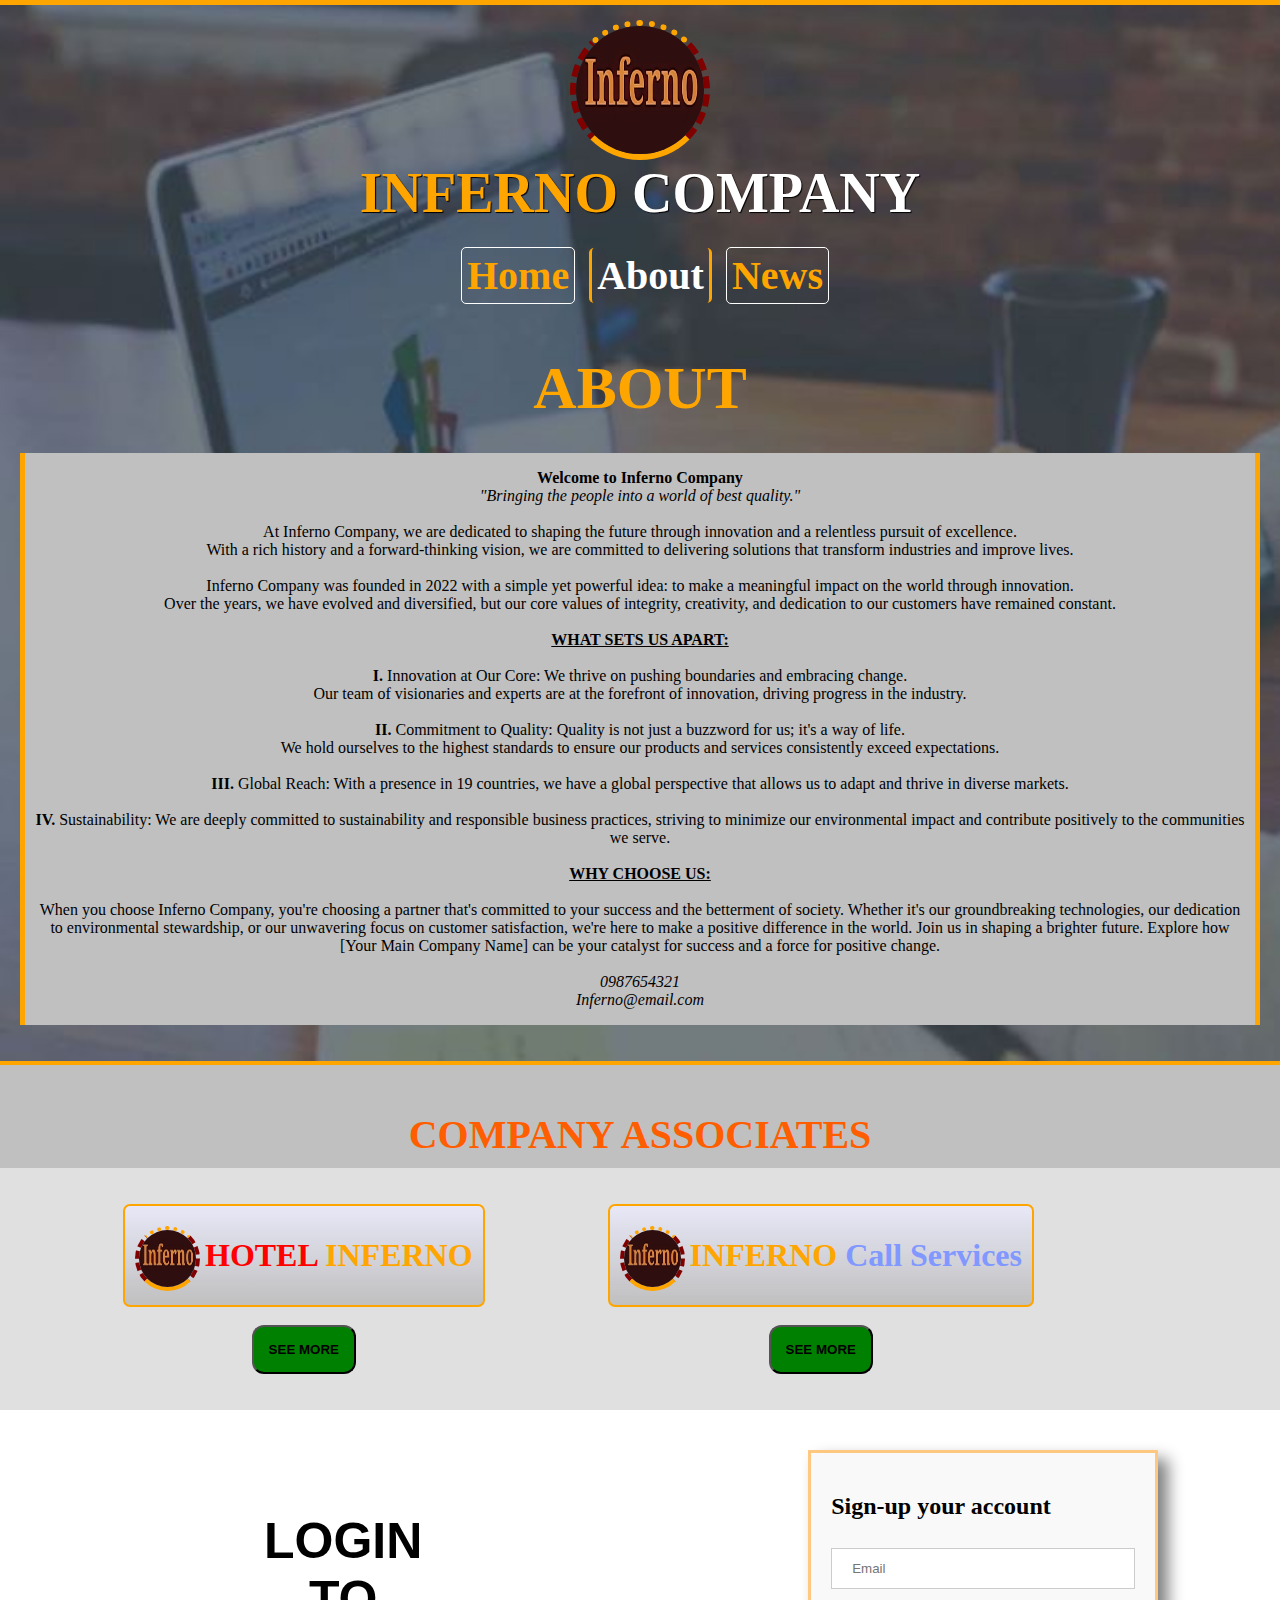
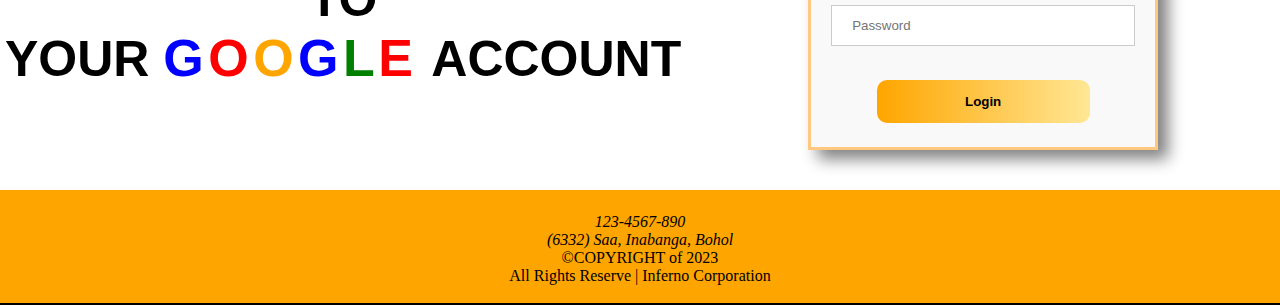
==== commit 845a91e1: "ABOUT.html" ====
--- a/ABOUT.html
+++ b/ABOUT.html
@@ -122,8 +122,6 @@
       </script>
    </div><!--Div's affiliates-box closing-->
   </div><!--Div's affiliates-lineup closing-->
-   
-<span id="link-to-see-more"><h1 style="color: red; margin-left: 20px;">NOTICE: <span style="color: black;">Click the button below the affiliate's brand name to show more details.</span></h1></span>
 
    <div id="affiliate-articleOne">
       <br />
